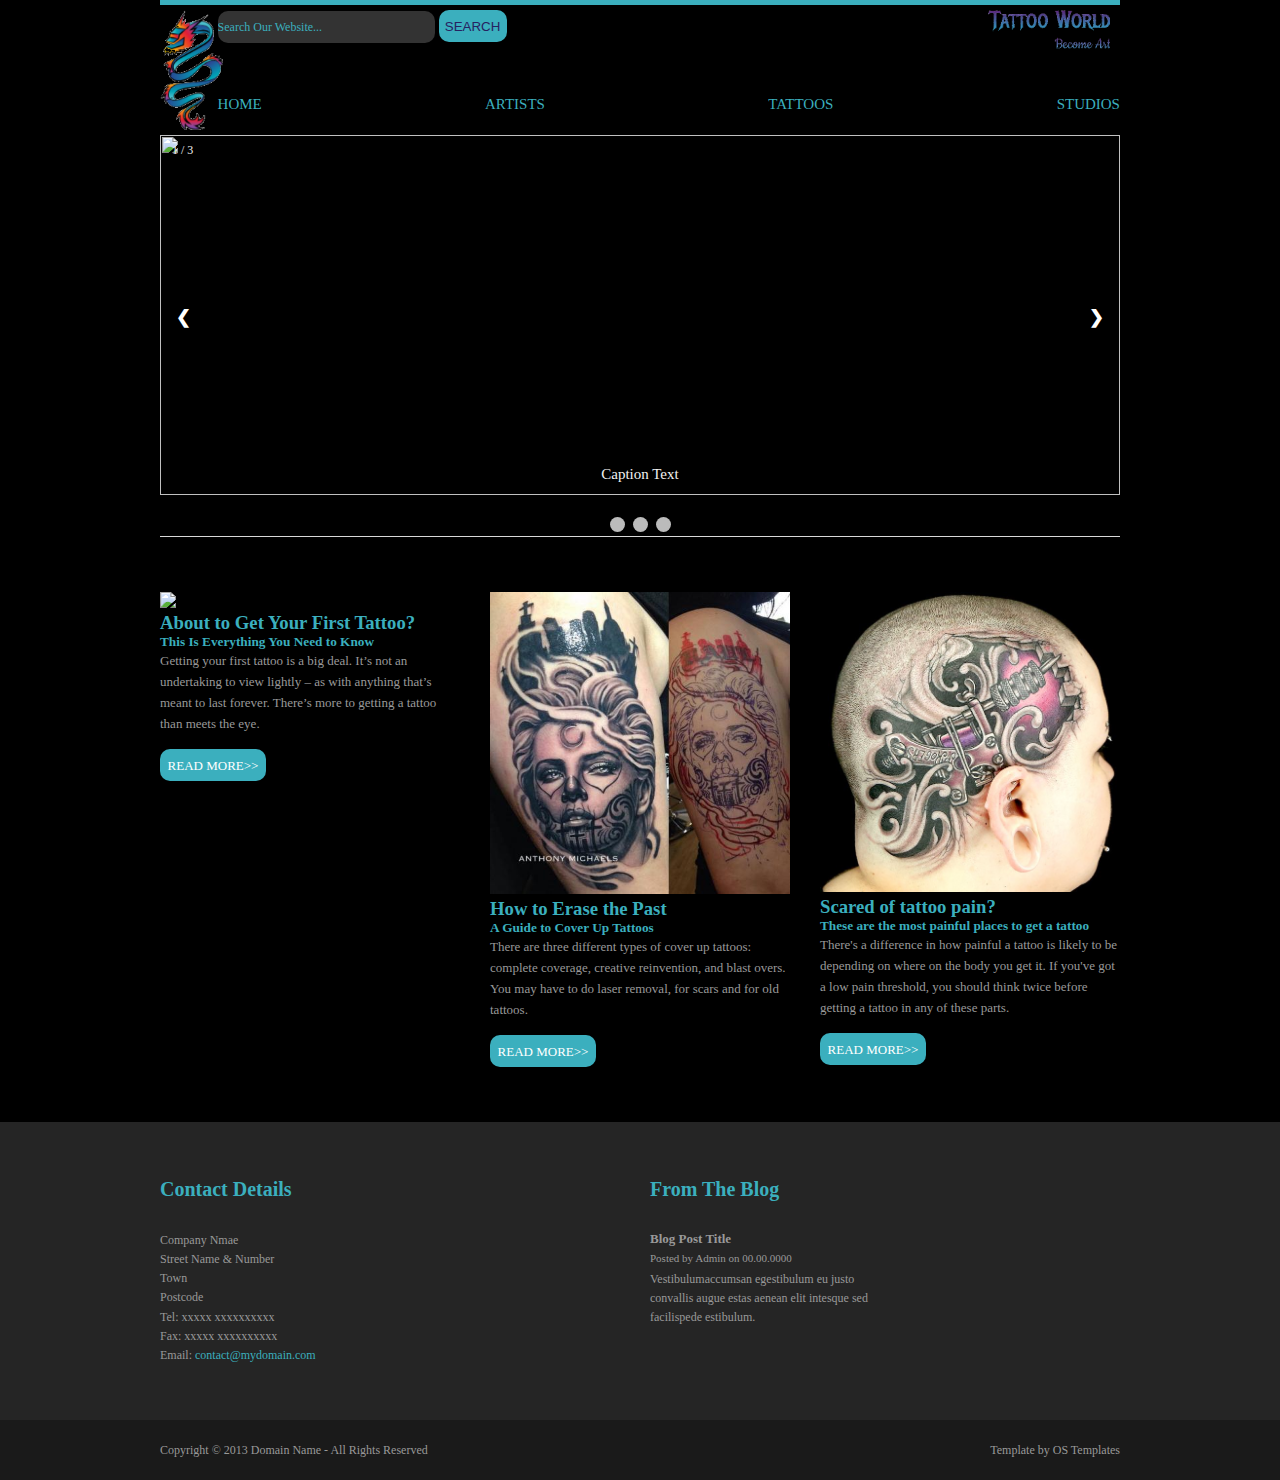
==== index.html @ 6c59c0b7 "z-index of grid" ====
﻿<!DOCTYPE html>
<html lang="en">

<head>
    <meta name="viewport" content="width=device-width, initial-scale=1.0">
    <link href="Style.css" rel="stylesheet" />
    <link href="Responsive.css" rel="stylesheet" />
    <!--<script src="/js/Script.js"></script>-->


    <title>Tattoo World</title>
</head>

<body>

    <header class="header-section">
        <div class="container">
            <div class="header-items">
                <div class="header-left">
                    <div class="logo">
                        <img src="images\1.png" class="logo"></img>
                    </div>
                </div>
                <div class="header-right">

                    <div class="header-right-top">

                        <div class="search-field">
                            <input type="text" placeholder="Search Our Website..." class="search">
                            <button type="submit">SEARCH</button>
                        </div>

                        <div class="site-name">
                            <img src="images\5.png" class="name"></img>
                        </div>
                    </div>
                    <div class="header-right-bottom">

                        <nav>
                            <div class="menu-buttons">

                                <a href="/WebFinalProject/" class="nav__link" data-links>HOME</a>
                                <a href="/WebFinalProject/artists" class="nav__link" data-link>ARTISTS</a>
                                <a href="/WebFinalProject/tattoos" class="nav__link" data-link>TATTOOS</a>
                                <!--<a href="#INK MASTER WINNERS">INK MASTER WINNERS</a>-->
                                <a href="/WebFinalProject/studios" class="nav__link" data-link>STUDIOS</a>
                            </div>

                            <select class="selection" id="menu-dropdown">
                                <option value="" selected="selected">Select</option>

                                <option value="/WebFinalProject/">Home</option>
                                <option value="/WebFinalProject/artists">ARTISTS</option>
                                <option value="/WebFinalProject/studios">TATTOOS</option>
                                <!--<option value="/pages/about-us">INK MASTER WINNERS</option>-->
                                <option value="/WebFinalProject/studios">STUDIOS</option>
                            </select>

                        </nav>

                    </div>


                </div>
            </div>
        </div>

    </header>

    <div class="app-items" id="app"></div>







    <section class="info-section">
        <div class="container">
            <div class="info-items">
                <div class="info-item">
                    <h6>Contact Details</h6>
                    <div class="info-and-contact-list">
                        <div class="info-list">
                            <p>Company Nmae</p>
                            <p>Street Name & Number</p>
                            <p>Town</p>
                            <p>Postcode</p>
                        </div>
                        <div class="contact-list">
                            <p>Tel: xxxxx xxxxxxxxxx</p>
                            <p>Fax: xxxxx xxxxxxxxxx</p>
                            <p>Email: <spa>contact@mydomain.com</span></p>
                        </div>
                    </div>
                </div>

                <dvi class="info-item">
                    <h6>From The Blog</h6>
                    <div class="blog-item">
                        <div class="blog-title-item">
                            <h6>Blog Post Title</h6>
                            <p>Posted by Admin on 00.00.0000</p>
                        </div>

                        <div class="blog-text-item">
                            <p>Vestibulumaccumsan egestibulum eu justo convallis augue estas aenean elit intesque sed facilispede estibulum.</p>
                        </div>

                    </div>
                    <!-- <button type="button">READ MORE>></button> -->

                </dvi>
            </div>

        </div>
    </section>

    <footer class="copyright-section">
        <div class="container">
            <div class="copyright-items">
                <div class="left-cprt-text">
                    <p>Copyright © 2013 Domain Name - All Rights Reserved</p>
                </div>
                <div class="right-cprt-text">
                    <p class="right cprt">Template by OS Templates</p>
                </div>
            </div>

        </div>
    </footer>

    <script type="module" src="js/index.js"></script>
</body>

</html>
---- Style.css ----
* {
    margin: 0;
    padding: 0;
    box-sizing: border-box;
}

.search-field button {
    width: 68px;
    height: 32px;
    border-radius: 10px;
    border-color: rgb(38, 34, 97);
    background-color: #3bafbe;
    color: rgb(38, 34, 97);
    border: none;
}


h3 {
    color: #3bafbe;
}

h5 {
    color: #3bafbe;
}
::placeholder {
    color: white;
}

a:hover {
    color: rgb(38, 34, 97);
}

.search-field {
    /*display: flex;*/
    /*justify-content: space-between;*/
    /*position: absolute;*/
    /*right: 5%;*/
    float:right;
}


.logo{
    height:120px;
}



.site-name{
    /*height:120px;
    float:left;   
    top:0px;*/
}

.name{
    height:40px;
    margin-right:10px;
}



.header-right-top{
    /*height:60px;*/
    display:flex;
    justify-content: space-between;
    width:100%;
}

.header-right{
    width:94%;
    display:flex;
    flex-direction:column;
    justify-content:space-between;
}

.header-left{
    width:6%;
}

.header-items {
    padding-top: 5px;
    padding-bottom: 5px;
    display: flex;
    border-top: 1px solid #d8d8d8;
    /*justify-content: space-between;*/
    border-top: 5px solid #3bafbe;
}

.menu-buttons {
    width:100%;
    display: flex;
    flex-wrap: wrap;
    justify-content: space-between;
}

.header-right-bottom {
    width: 100%;
    color: white;
    display: flex;
    flex-wrap: wrap;
    flex-direction: column;
    margin-bottom: 20px;
    /*background-color:white;*/
}

/*.search-items {
    width: 80%;
}*/

a {
    text-align: center;
    text-decoration: none;
    font-size: 15px;
    line-height: 12px;
    color: #3bafbe;
    font-family: "Metal Mania";
}

.container {
    width: 70%;
    margin: auto;
    /*background-color: #C9EEF3;*/
    /*background-color: black;*/
    height: 100%;
}

header {
    background-color: black;
}

section {
    background-color: black;
}

footer {
    background-color: black;
}

.app-section {
    background-color: none;
    overflow: hidden;
    position: relative;
    z-index: -100;
}


/*from here*/


/* Slideshow container */
.slideshow-container {
    position: relative;
    margin: auto;
}

/* Next & previous buttons */
.prev, .next {
    cursor: pointer;
    position: absolute;
    top: 50%;
    width: auto;
    padding: 16px;
    margin-top: -22px;
    color: white;
    font-weight: bold;
    font-size: 18px;
    transition: 0.6s ease;
    border-radius: 0 3px 3px 0;
    user-select: none;
}

/* Position the "next button" to the right */
.next {
    right: 0;
    border-radius: 3px 0 0 3px;
}

    /* On hover, add a black background color with a little bit see-through */
.prev:hover, .next:hover {
    background-color: rgba(0,0,0,0.8);
}

/* Caption text */
.text {
    color: #f2f2f2;
    font-size: 15px;
    padding: 8px 12px;
    position: absolute;
    bottom: 8px;
    width: 100%;
    text-align: center;
}

/* Number text (1/3 etc) */
.numbertext {
    color: #f2f2f2;
    font-size: 12px;
    padding: 8px 12px;
    position: absolute;
    top: 0;
}

/* The dots/bullets/indicators */
.dot {
    cursor: pointer;
    height: 15px;
    width: 15px;
    margin: 0 2px;
    background-color: #bbb;
    border-radius: 50%;
    display: inline-block;
    transition: background-color 0.6s ease;
}

    .active, .dot:hover {
        background-color: #717171;
    }

.fade {
    -webkit-animation-name: fade;
    -webkit-animation-duration: 1.5s;
    animation-name: fade;
    animation-duration: 1.5s;
}

.slide-image{
    width:100%;
    height:360px;
}

@-webkit-keyframes fade {
    from {
        opacity: .4
    }

    to {
        opacity: 1
    }
}

@keyframes fade {
    from {
        opacity: .4
    }

    to {
        opacity: 1
    }
}

/*@media only screen and (max-width: 300px) {
    .prev, .next, .text {
        font-size: 11px
    }
}*/


/*from here star*/
.info-items {
    display: grid;
    grid-template-columns: repeat( auto-fit, minmax(225px, 1fr) );
    /* grid-template-columns: 225px 225px 225px 225px; */
    grid-column-gap: 20px;
    padding-top: 55px;
    padding-bottom: 55px;
}
.info-section {
    background-color: #252525;
}

.info-and-contact-list {
    display: flex;
    flex: wrap;
    flex-direction: column;
    justify-content: space-between;
    height: 134px;
}

.info-and-contact-list p {
    font-size: 12px;
    line-height: 19px;
    color: #999999;
    font-family: "Georgia";
}

.info-item {
    display: relative;
    height: 188px;
    display: flex;
    flex: wrap;
    flex-direction: column;
    position: relative;
}


spa {
    color: #3bafbe;
}

.blog-title-item h6 {
    font-size: 13px;
    line-height: 16px;
    color: #999999;
    font-family: "Georgia";
    margin-block-end: 5px;
}

.blog-title-item p {
    font-size: 11px;
    line-height: 13px;
    color: #999999;
    font-family: "Georgia";
    margin-block-end: 5px;
}


.blog-text-item p {
    width: 223px;
    height: 49px;
    font-size: 12px;
    line-height: 19px;
    color: #999999;
    font-family: "Georgia";
}

.blog-text-item a {
    position: absolute;
    right: 0;
    bottom: 12px;
    font-size: 12px;
    line-height: 14px;
    color: #3bafbe;
    font-family: "Georgia";
    text-align: right;
}

/*.search-items {
    width: 80%;
}*/

.search {
    color: white;
    font-size: 12px;
    line-height: 14px;
    font-family: "Georgia";
    border: none;
    border-radius: 10px;
    background-color: #333333;
    /*background-color: rgb(124, 121, 168);*/
    text-align: left;
    width: 217px;
    height: 32px;
}

.search-items {
    height: 113px;
    display: flex;
    flex: wrap;
    flex-direction: column;
    justify-content: space-between;
}

.search-items button {
    width: 80px;
    height: 31px;
    border-radius: 7px;
    background-color: #3bafbe;
}

h6 {
    font-size: 20px;
    line-height: 24px;
    color: #3bafbe;
    font-family: "Georgia";
    margin-block-end: 30px;
}


::placeholder {
    color: #3bafbe;
}

.container{
    width: 960px;
}

.info-section{
    background-color: #252525;
}

.info-section container{
    background-color: #252525;
}

.copyright-section {
    background-color: #1a1a1a;
}

.copyright-items {
    display: flex;
    align-items: center;
    justify-content: space-between;
    height: 60px;
}

.left-cprt-text p {
    font-size: 12px;
    line-height: 12px;
    color: #999999;
    font-family: "Georgia";
}

.tattoo-info{
    width: 100%;
}


.right-cprt-text p {
    font-size: 12px;
    line-height: 12px;
    color: #999999;
    font-family: "Georgia";
    text-align: right;
}

.intro-items {
    display: grid;
    grid-template-columns: repeat( auto-fit, minmax(300px, 1fr) );
    /* grid-template-columns: 300px 300px 300px; */
    grid-column-gap: 30px;
    padding-top: 55px;
    padding-bottom: 55px;
    border-top: 1px solid #d8d8d8
}

.intro-items p {
    width: 298px;
    height: 79px;
    font-size: 13px;
    line-height: 21px;
    color: #999999;
    font-family: "Georgia";
    margin-block-end: 20px;
}

.intro-item button {
    width: 106px;
    height: 32px;
    font-size: 13px;
    line-height: 13px;
    font-family: "Georgia";
}

button {
    border-radius: 10px;
    background-color: #3bafbe;
    color: white;
    text-align: center;
    text-decoration: none;
    border: none;
}

nav select {
    display: none;
}

.box {
    background: white;
    width: 300px;
    height: 300px;
    overflow: hidden;
    border-radius: 16px;
    z-index: -1;
}


.box:hover {
    box-shadow: 1px 1px 2px #3bafbe, 0 0 25px #3bafbe, 0 0 5px #3bafbe;
}


.details {
    width: 300px;
    height: 120px;
    margin-top: 180px;
    position: relative;
    display: flex;
    z-index: 1;
    flex-direction: column;
    align-items: center;
    justify-content: flex-start;
    /*padding: 0 16px 16px;*/
    text-align: center;
}

.cover {
    position: absolute;
    top: -180px;
    width: 100%;
    height: 180px;
    border-radius: 16px;
    justify-content: center;
}

    .cover img {
        height: 100%;
        width: 100%;
    }

.image {
    position: absolute;
    top: -35px;
    width: 70px;
    height: 70px;
    left: 115px;
    background-color: white;
    display: flex;
    align-items: center;
    border-radius: 50%;
    justify-content: center;
    /* right space */
}

    .image img {
        display: block;
        width: 85%;
        height: 85%;
        background: green;
        border-radius: 50%;
    }

.artist-info span {
    font-family: "Georgia";
    font-size: 13px;
}

.artist-info {
    height: 80px;
    margin-top: 35px;
    display: flex;
    flex-direction: column;
    justify-content: space-between;
    align-items: center;
    color: #3bafbe;
}

.artist-info button {
    width: 106px;
    height: 30px;
    font-size: 13px;
    line-height: 13px;
    background-color: white;
    border: 2px solid #3bafbe;
    font-family: "Georgia";
    color: #3bafbe;
}

.artist-info button:hover {
    box-shadow: 1px 1px 2px #3bafbe, 0 0 25px #3bafbe, 0 0 5px #3bafbe;
}



.artist-list {
    display: grid;
    width: 100%;
    grid-template-columns: repeat( auto-fit, minmax(300px, 1fr) );
    grid-column-gap: 20px;
    grid-row-gap: 40px;
    padding-top: 50px;
    z-index: -50;
}
---- Responsive.css ----
@import url("Style.css");

@media all and (max-width: 960px) {
    .header-right {
        width: 91%;
    }

    .header-left {
        width: 9%;
    }

    .container {
        width: 100%;
    }
}



@media all and (max-width: 320px) {

    .menu-buttons {
        display: none;
    }

    nav select {
        display: inline-block;
    }

    .selection {
        background-color: red;
        font-family: Ariel;
        height: 20px;
        color: white;
    }

    .slide-show-dots{
        display: none;
    }

    .slideshow-container {
        display: none;
    }

    .info-items {
        display: flex;
        flex-direction: column;
        align-items: center;
        justify-content: space-around;
    }

    .copyright-items {
        flex-direction: column;
    }

    .slider-items {
        flex-direction: column;
        align-items: center;
        justify-content: space-around;
    }
    .header-right {
        width: 100%;
    }

    .header-left{
        display:none;
    }

    .header-right-top{
        display:flex;
        flex-direction:column;
    }
    .logo{
        display:none;
    }

    .header-right-bottom{
        margin-top:5px;
    }
    a{
        margin-top:5px;
    }


    .container {
        width: 100%;
    }
}
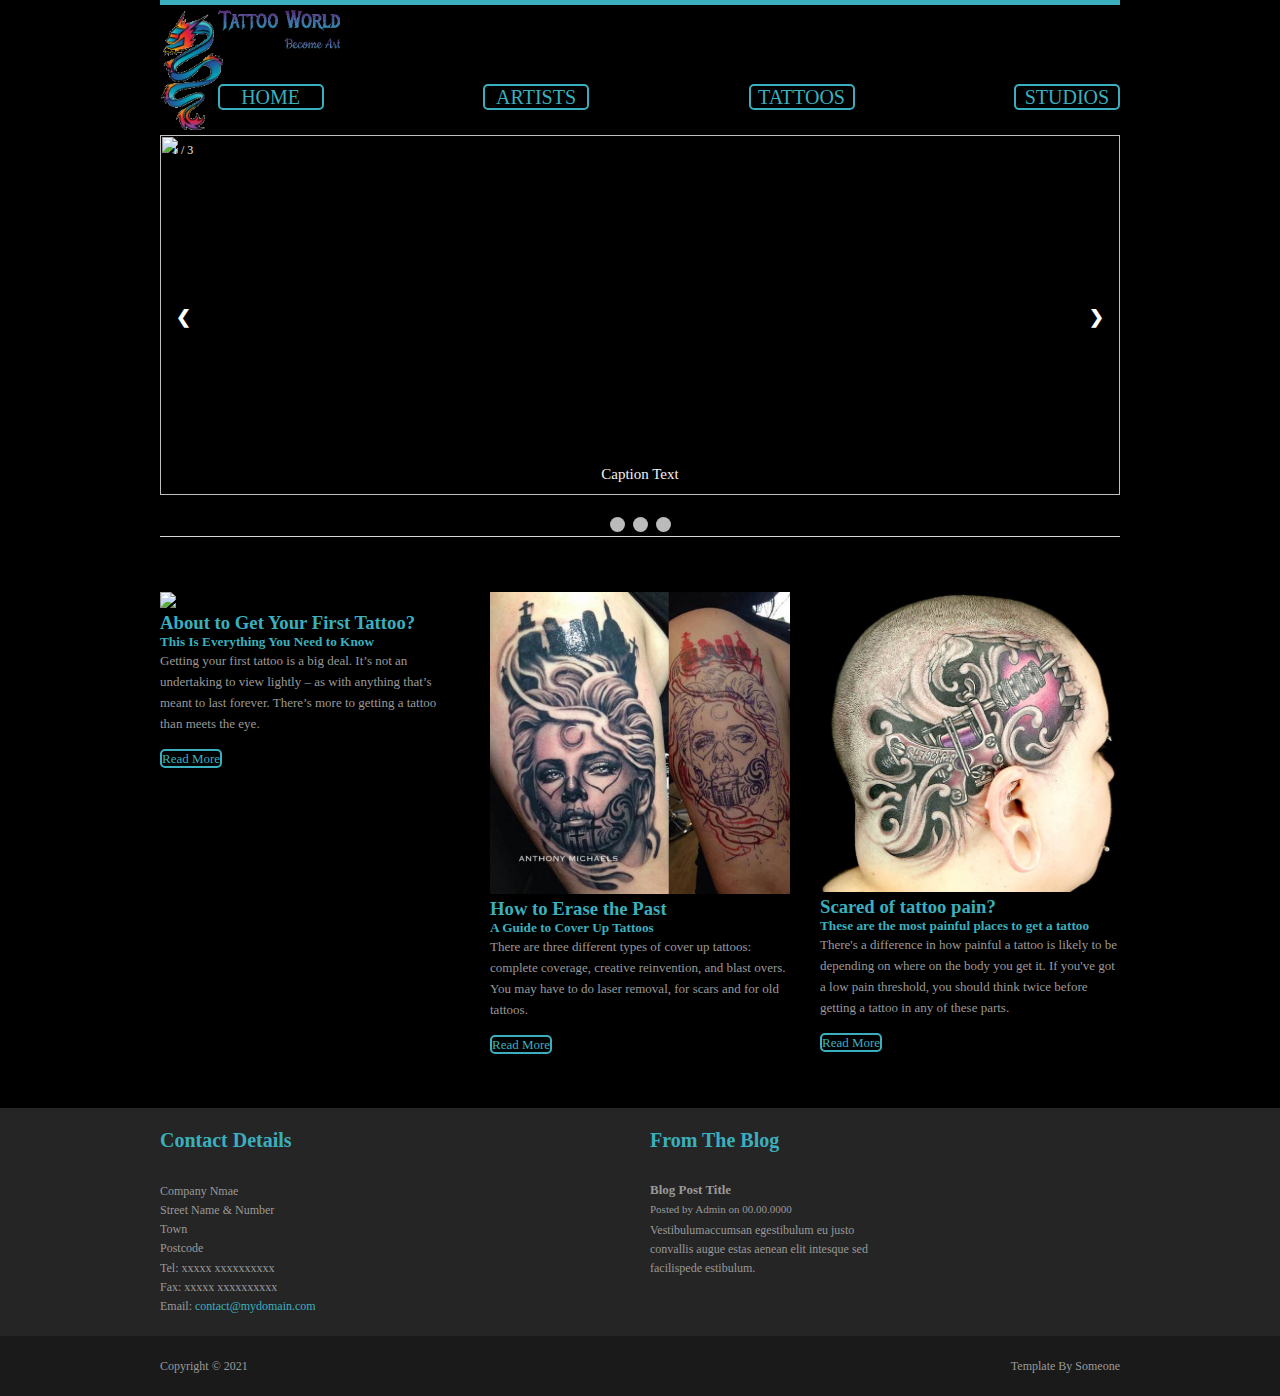
==== commit a8b4e0d6: "changes" ====
--- a/index.html
+++ b/index.html
@@ -42,19 +42,18 @@
                                 <a href="/WebFinalProject/" class="nav__link" data-links>HOME</a>
                                 <a href="/WebFinalProject/artists" class="nav__link" data-link>ARTISTS</a>
                                 <a href="/WebFinalProject/tattoos" class="nav__link" data-link>TATTOOS</a>
-                                <!--<a href="#INK MASTER WINNERS">INK MASTER WINNERS</a>-->
                                 <a href="/WebFinalProject/studios" class="nav__link" data-link>STUDIOS</a>
                             </div>
 
-                            <select class="selection" id="menu-dropdown">
-                                <option value="" selected="selected">Select</option>
-
-                                <option value="/WebFinalProject/">Home</option>
-                                <option value="/WebFinalProject/artists">ARTISTS</option>
-                                <option value="/WebFinalProject/studios">TATTOOS</option>
-                                <!--<option value="/pages/about-us">INK MASTER WINNERS</option>-->
-                                <option value="/WebFinalProject/studios">STUDIOS</option>
-                            </select>
+                            <div class="dropdown" id="menu-dropdown">
+                                <button class="dropbtn">Choose Tab</button>
+                                <div class="dropdown-content">
+                                    <a href="/WebFinalProject/" class="nav__link" data-links>HOME</a>
+                                    <a href="/WebFinalProject/artists" class="nav__link" data-link>ARTISTS</a>
+                                    <a href="/WebFinalProject/tattoos" class="nav__link" data-link>TATTOOS</a>
+                                    <a href="/WebFinalProject/studios" class="nav__link" data-link>STUDIOS</a>
+                                </div>
+                            </div>
 
                         </nav>
 
@@ -120,10 +119,10 @@
         <div class="container">
             <div class="copyright-items">
                 <div class="left-cprt-text">
-                    <p>Copyright © 2013 Domain Name - All Rights Reserved</p>
+                    <p>Copyright © 2021</p>
                 </div>
                 <div class="right-cprt-text">
-                    <p class="right cprt">Template by OS Templates</p>
+                    <p class="right cprt">Template By Someone</p>
                 </div>
             </div>
 
--- a/Style.css
+++ b/Style.css
@@ -22,58 +22,56 @@
 h5 {
     color: #3bafbe;
 }
+
 ::placeholder {
     color: white;
 }
 
-a:hover {
-    color: rgb(38, 34, 97);
-}
 
 .search-field {
     /*display: flex;*/
     /*justify-content: space-between;*/
     /*position: absolute;*/
     /*right: 5%;*/
-    float:right;
-}
-
-
-.logo{
-    height:120px;
-}
-
-
-
-.site-name{
+    float: right;
+}
+
+
+.logo {
+    height: 120px;
+}
+
+
+
+.site-name {
     /*height:120px;
     float:left;   
     top:0px;*/
 }
 
-.name{
-    height:40px;
-    margin-right:10px;
-}
-
-
-
-.header-right-top{
+.name {
+    height: 40px;
+    margin-right: 10px;
+}
+
+
+
+.header-right-top {
     /*height:60px;*/
-    display:flex;
+    display: flex;
     justify-content: space-between;
-    width:100%;
-}
-
-.header-right{
-    width:94%;
-    display:flex;
-    flex-direction:column;
-    justify-content:space-between;
-}
-
-.header-left{
-    width:6%;
+    width: 100%;
+}
+
+.header-right {
+    width: 94%;
+    display: flex;
+    flex-direction: column;
+    justify-content: space-between;
+}
+
+.header-left {
+    width: 6%;
 }
 
 .header-items {
@@ -86,7 +84,7 @@
 }
 
 .menu-buttons {
-    width:100%;
+    width: 100%;
     display: flex;
     flex-wrap: wrap;
     justify-content: space-between;
@@ -175,9 +173,9 @@
 }
 
     /* On hover, add a black background color with a little bit see-through */
-.prev:hover, .next:hover {
-    background-color: rgba(0,0,0,0.8);
-}
+    .prev:hover, .next:hover {
+        background-color: rgba(0,0,0,0.8);
+    }
 
 /* Caption text */
 .text {
@@ -222,9 +220,9 @@
     animation-duration: 1.5s;
 }
 
-.slide-image{
-    width:100%;
-    height:360px;
+.slide-image {
+    width: 100%;
+    height: 360px;
 }
 
 @-webkit-keyframes fade {
@@ -260,9 +258,10 @@
     grid-template-columns: repeat( auto-fit, minmax(225px, 1fr) );
     /* grid-template-columns: 225px 225px 225px 225px; */
     grid-column-gap: 20px;
-    padding-top: 55px;
-    padding-bottom: 55px;
-}
+    padding-top: 20px;
+    padding-bottom: 20px;
+}
+
 .info-section {
     background-color: #252525;
 }
@@ -275,12 +274,12 @@
     height: 134px;
 }
 
-.info-and-contact-list p {
-    font-size: 12px;
-    line-height: 19px;
-    color: #999999;
-    font-family: "Georgia";
-}
+    .info-and-contact-list p {
+        font-size: 12px;
+        line-height: 19px;
+        color: #999999;
+        font-family: "Georgia";
+    }
 
 .info-item {
     display: relative;
@@ -359,12 +358,12 @@
     justify-content: space-between;
 }
 
-.search-items button {
-    width: 80px;
-    height: 31px;
-    border-radius: 7px;
-    background-color: #3bafbe;
-}
+    .search-items button {
+        width: 80px;
+        height: 31px;
+        border-radius: 7px;
+        background-color: #3bafbe;
+    }
 
 h6 {
     font-size: 20px;
@@ -379,17 +378,17 @@
     color: #3bafbe;
 }
 
-.container{
+.container {
     width: 960px;
 }
 
-.info-section{
+.info-section {
     background-color: #252525;
 }
 
-.info-section container{
-    background-color: #252525;
-}
+    .info-section container {
+        background-color: #252525;
+    }
 
 .copyright-section {
     background-color: #1a1a1a;
@@ -409,7 +408,7 @@
     font-family: "Georgia";
 }
 
-.tattoo-info{
+.tattoo-info {
     width: 100%;
 }
 
@@ -432,15 +431,15 @@
     border-top: 1px solid #d8d8d8
 }
 
-.intro-items p {
-    width: 298px;
-    height: 79px;
-    font-size: 13px;
-    line-height: 21px;
-    color: #999999;
-    font-family: "Georgia";
-    margin-block-end: 20px;
-}
+    .intro-items p {
+        width: 298px;
+        height: 79px;
+        font-size: 13px;
+        line-height: 21px;
+        color: #999999;
+        font-family: "Georgia";
+        margin-block-end: 20px;
+    }
 
 .intro-item button {
     width: 106px;
@@ -463,19 +462,12 @@
     display: none;
 }
 
-.box {
-    background: white;
-    width: 300px;
-    height: 300px;
-    overflow: hidden;
-    border-radius: 16px;
-    z-index: -1;
-}
 
 
 .box:hover {
     box-shadow: 1px 1px 2px #3bafbe, 0 0 25px #3bafbe, 0 0 5px #3bafbe;
 }
+
 
 
 .details {
@@ -513,6 +505,7 @@
     height: 70px;
     left: 115px;
     background-color: white;
+    box-shadow: 1px 1px 2px #3bafbe, 0 0 25px #3bafbe, 0 0 5px #3bafbe;
     display: flex;
     align-items: center;
     border-radius: 50%;
@@ -522,8 +515,8 @@
 
     .image img {
         display: block;
-        width: 85%;
-        height: 85%;
+        width: 90%;
+        height: 90%;
         background: green;
         border-radius: 50%;
     }
@@ -533,14 +526,29 @@
     font-size: 13px;
 }
 
+.artist-info .studio-name {
+    font-size: 10px;
+}
+
 .artist-info {
     height: 80px;
-    margin-top: 35px;
-    display: flex;
-    flex-direction: column;
-    justify-content: space-between;
+    margin-top: 36px;
+    display: flex;
+    flex-direction: column;
+    justify-content: space-evenly;
     align-items: center;
     color: #3bafbe;
+}
+
+.link-button {
+    width: 106px;
+    font-size: 13px;
+    line-height: 13px;
+    background-color: transparent;
+    border: 2px solid #3bafbe;
+    font-family: "Georgia";
+    color: #3bafbe;
+    border-radius: 5px;
 }
 
 .artist-info button {
@@ -548,24 +556,401 @@
     height: 30px;
     font-size: 13px;
     line-height: 13px;
-    background-color: white;
+    background-color: transparent;
     border: 2px solid #3bafbe;
     font-family: "Georgia";
     color: #3bafbe;
 }
 
-.artist-info button:hover {
+.link-button:hover {
+    color: #3bafbe;
     box-shadow: 1px 1px 2px #3bafbe, 0 0 25px #3bafbe, 0 0 5px #3bafbe;
 }
+
+
 
 
 
 .artist-list {
     display: grid;
-    width: 100%;
+    width: 960px;
+    margin: auto;
     grid-template-columns: repeat( auto-fit, minmax(300px, 1fr) );
-    grid-column-gap: 20px;
+    grid-column-gap: 30px;
     grid-row-gap: 40px;
     padding-top: 50px;
+    padding-bottom: 50px;
     z-index: -50;
-}+}
+
+    .artist-list > box {
+        background: white;
+        width: 300px;
+        height: 300px;
+        overflow: hidden;
+        border-radius: 16px;
+        opacity: 1;
+        transition: 0.3s;
+        z-index: -1;
+    }
+
+.cover img:hover {
+    border-radius: 5px;
+}
+
+.image:hover {
+    box-shadow: 1px 1px 2px #3bafbe, 0 0 25px #3bafbe, 0 0 5px #3bafbe;
+}
+
+.image img:hover {
+    width: 150%;
+    height: 150%;
+    border-radius: 5px;
+    box-shadow: 1px 1px 2px #3bafbe, 0 0 25px #3bafbe, 0 0 5px #3bafbe;
+}
+
+.box:hover {
+    border-radius: 5px;
+}
+
+.artist-list .box ::before {
+    background: white;
+    width: 300px;
+    height: 300px;
+    overflow: hidden;
+    border-radius: 16px;
+    z-index: -1;
+}
+
+
+.app-items {
+    background-color: black;
+}
+
+
+.artist-profile {
+    width: 960px;
+    display: flex;
+    flex-direction: column;
+    margin: auto;
+}
+
+.studio-profile {
+    width: 960px;
+    display: flex;
+    flex-direction: column;
+    margin: auto;
+}
+
+
+.stud-info-det {
+    width: 100%;
+}
+
+.info-det {
+    width: 100%;
+}
+
+.artist-tattoos {
+    display: grid;
+    width: 100%;
+    margin: auto;
+    grid-template-columns: repeat( auto-fit, minmax(202.5px, 1fr) );
+    grid-column-gap: 50px;
+    grid-row-gap: 30px;
+    margin-top: 20px;
+    margin-bottom: 20px;
+}
+
+.studio-artist-list {
+    display: grid;
+    width: 100%;
+    margin: auto;
+    margin-top: 20px;
+    margin-bottom: 20px;
+    grid-template-columns: repeat( auto-fit, minmax(300px, 1fr) );
+    grid-column-gap: 30px;
+    grid-row-gap: 40px;
+}
+
+.tattoo-desc {
+    display: flex;
+    flex-direction: column;
+}
+
+.artist-tattoos > tattoo {
+    display: flex;
+    flex-direction: column;
+    height: 300px;
+}
+
+/*.artist-tattoos > tattoo {
+    display: flex;
+    flex-direction: column;
+    height: 300px;
+}*/
+
+.tattoo > img {
+    border-radius: 5px;
+    width: 202.6px;
+    height: 250px;
+}
+
+.tattoo-desc span {
+    font-family: "Georgia";
+    font-size: 13px;
+    color: #3bafbe;
+}
+
+.artist-tattoos .tattoo img:hover {
+    transform: scale(1.25);
+    box-shadow: 1px 1px 2px #3bafbe, 0 0 25px #3bafbe, 0 0 5px #3bafbe;
+}
+
+.artist-tattoos .box:hover {
+    transform: scale(1.25);
+    box-shadow: 1px 1px 2px #3bafbe, 0 0 25px #3bafbe, 0 0 5px #3bafbe;
+}
+
+.info-det .box {
+    width: 300px;
+    height: 150px;
+}
+
+    .info-det .box:hover {
+        box-shadow: 1px 1px 2px transparent, 0 0 5px transparent, 0 0 5px transparent;
+    }
+
+.info-det .box {
+    width: 300px;
+    height: 150px;
+}
+
+.info-det {
+    display: flex;
+    justify-content: space-around;
+}
+
+
+    .info-det .image {
+        position: absolute;
+        top: -30px;
+        width: 100px;
+        height: 100px;
+        left: 100px;
+        background-color: #3bafbe;
+        box-shadow: 1px 1px 2px #3bafbe, 0 0 25px #3bafbe, 0 0 5px #3bafbe;
+        display: flex;
+        align-items: center;
+        border-radius: 50%;
+        justify-content: center;
+        /* right space */
+    }
+
+    .info-det img {
+        width: 95%;
+        height: 95%;
+    }
+
+    .info-det .artist-info {
+        height: 50px;
+        margin-top: 80px;
+        display: flex;
+        flex-direction: column;
+        justify-content: space-around;
+        align-items: center;
+        color: #3bafbe;
+    }
+
+    .info-det .details {
+        width: 300px;
+        height: 120px;
+        margin-top: 35px;
+        position: relative;
+        display: flex;
+        z-index: 1;
+        flex-direction: column;
+        align-items: center;
+        justify-content: flex-start;
+        /*padding: 0 16px 16px;*/
+        text-align: center;
+    }
+
+/*from here*/
+
+.stud-info-det .box {
+    width: 300px;
+    height: 150px;
+}
+
+    .stud-info-det .box:hover {
+        box-shadow: 1px 1px 2px transparent, 0 0 5px transparent, 0 0 5px transparent;
+    }
+
+.stud-info-det .box {
+    width: 300px;
+    height: 150px;
+}
+
+.stud-info-det {
+    display: flex;
+    justify-content: space-around;
+}
+
+
+    .stud-info-det .image {
+        position: absolute;
+        top: -30px;
+        width: 100px;
+        height: 100px;
+        left: 100px;
+        background-color: #3bafbe;
+        box-shadow: 1px 1px 2px #3bafbe, 0 0 25px #3bafbe, 0 0 5px #3bafbe;
+        display: flex;
+        align-items: center;
+        border-radius: 50%;
+        justify-content: center;
+        /* right space */
+    }
+
+    .stud-info-det img {
+        width: 95%;
+        height: 95%;
+    }
+
+    .stud-info-det .artist-info {
+        height: 50px;
+        margin-top: 80px;
+        display: flex;
+        flex-direction: column;
+        justify-content: space-around;
+        align-items: center;
+        color: #3bafbe;
+    }
+
+    .stud-info-det .details {
+        width: 300px;
+        height: 120px;
+        margin-top: 35px;
+        position: relative;
+        display: flex;
+        z-index: 1;
+        flex-direction: column;
+        align-items: center;
+        justify-content: flex-start;
+        /*padding: 0 16px 16px;*/
+        text-align: center;
+    }
+
+
+
+#tatt .tattoo {
+    box-shadow: 1px 1px 2px #3bafbe, 0 0 15px #3bafbe, 0 0 5px #3bafbe;
+}
+
+#studio-artist-ls .box {
+    width: 300px;
+}
+
+
+/*menu droprown start*/
+
+.dropbtn {
+    background-color: #3bafbe;
+    color: white;
+    padding: 10px;
+    font-size: 12px;
+    border: none;
+}
+
+.dropdown {
+    position: relative;
+    display: none;
+}
+
+.dropdown-content {
+    display: none;
+    position: absolute;
+    background-color: #3bafbe;
+    box-shadow: 1px 1px 2px #3bafbe, 0 0 15px #3bafbe, 0 0 5px #3bafbe;
+    min-width: 100px;
+    box-shadow: 0px 8px 16px 0px #3bafbe;
+    z-index: 12;
+}
+
+    .dropdown-content a {
+        color: white;
+        padding: 12px 16px;
+        text-decoration: none;
+        display: block;
+    }
+
+        .dropdown-content a:hover {
+            background-color: #ddd;
+        }
+
+.dropdown:hover .dropdown-content {
+    display: block;
+}
+
+.dropdown:hover .dropbtn {
+    background-color: #3bafbe;
+}
+
+/*menu dropdown end*/
+
+
+
+.my-article {
+    width: 100%;
+    margin: auto;
+}
+
+.article {
+    width: 960px;
+    color: #3bafbe;
+    position: relative;
+    margin: auto;
+}
+
+.image-article img {
+    width: 30%;
+}
+
+.menu-buttons a {
+    width: 106px;
+    height: 26px;
+    font-size: 20px;
+    line-height: 13px;
+    background-color: transparent;
+    border: 2px solid #3bafbe;
+    font-family: "Georgia";
+    color: #3bafbe;
+    border-radius: 5px;
+    display: flex;
+    align-items: center;
+    justify-content: space-around;
+}
+
+
+
+
+    .menu-buttons a:hover {
+        color: rgb(38, 34, 97);
+        color: white;
+        box-sizing: border-box;
+        box-shadow: 1px 1px 2px #3bafbe, 0 0 15px #3bafbe, 0 0 5px #3bafbe;
+    }
+
+.search-field {
+    display: none;
+}
+
+.logo:hover {
+    border-radius: 10px;
+    box-shadow: 1px 1px 2px #3bafbe, 0 0 15px #3bafbe, 0 0 5px #3bafbe;
+}
+
+.site-name:hover {
+    box-shadow: 1px 1px 2px #3bafbe, 0 0 15px #3bafbe, 0 0 5px #3bafbe;
+}
--- a/Responsive.css
+++ b/Responsive.css
@@ -18,8 +18,63 @@
 
 @media all and (max-width: 320px) {
 
+    .my-article p{
+        font-size: 10px;
+    }
+
+    .article {
+        width:100%;
+    }
+
+    .image-article img {
+        width: 100%;
+    }
+
+    .artist-list {
+        width: 100%;
+        grid-template-columns: repeat( auto-fit, minmax(320px, 1fr) );
+        grid-column-gap: 0px;
+    }
+
+        .artist-list .box {
+            width: 100%;
+            margin: auto;
+        }
+
+    .details {
+        width: 100%;
+    }
+
+    .image {
+        left: 130px;
+    }
+
+    .artist-profile {
+        width: 100%;
+    }
+
+    .artist-tattoos {
+        grid-template-columns: repeat( auto-fit, minmax(320.5px, 1fr) );
+        grid-row-gap: 30px;
+        margin-top: 20px;
+        margin-bottom: 20px;
+    }
+
+    .tattoo-desc {
+        width: 202.5px;
+        margin-left: 59px;
+    }
+
+    .tattoo img {
+        margin-left: 59px;
+    }
+
     .menu-buttons {
         display: none;
+    }
+
+    .studio-profile {
+        width: 100%;
     }
 
     nav select {
@@ -33,7 +88,12 @@
         color: white;
     }
 
-    .slide-show-dots{
+    .dropdown {
+        position: relative;
+        display: inline-block;
+    }
+
+    .slide-show-dots {
         display: none;
     }
 
@@ -57,31 +117,34 @@
         align-items: center;
         justify-content: space-around;
     }
+
     .header-right {
         width: 100%;
     }
 
-    .header-left{
-        display:none;
+    .header-left {
+        display: none;
     }
 
-    .header-right-top{
-        display:flex;
-        flex-direction:column;
-    }
-    .logo{
-        display:none;
+    .header-right-top {
+        display: flex;
+        flex-direction: column;
     }
 
-    .header-right-bottom{
-        margin-top:5px;
+    .logo {
+        display: none;
     }
-    a{
-        margin-top:5px;
+
+    .header-right-bottom {
+        margin-top: 5px;
+    }
+
+    a {
+        margin-top: 5px;
     }
 
 
     .container {
         width: 100%;
     }
-}+}
